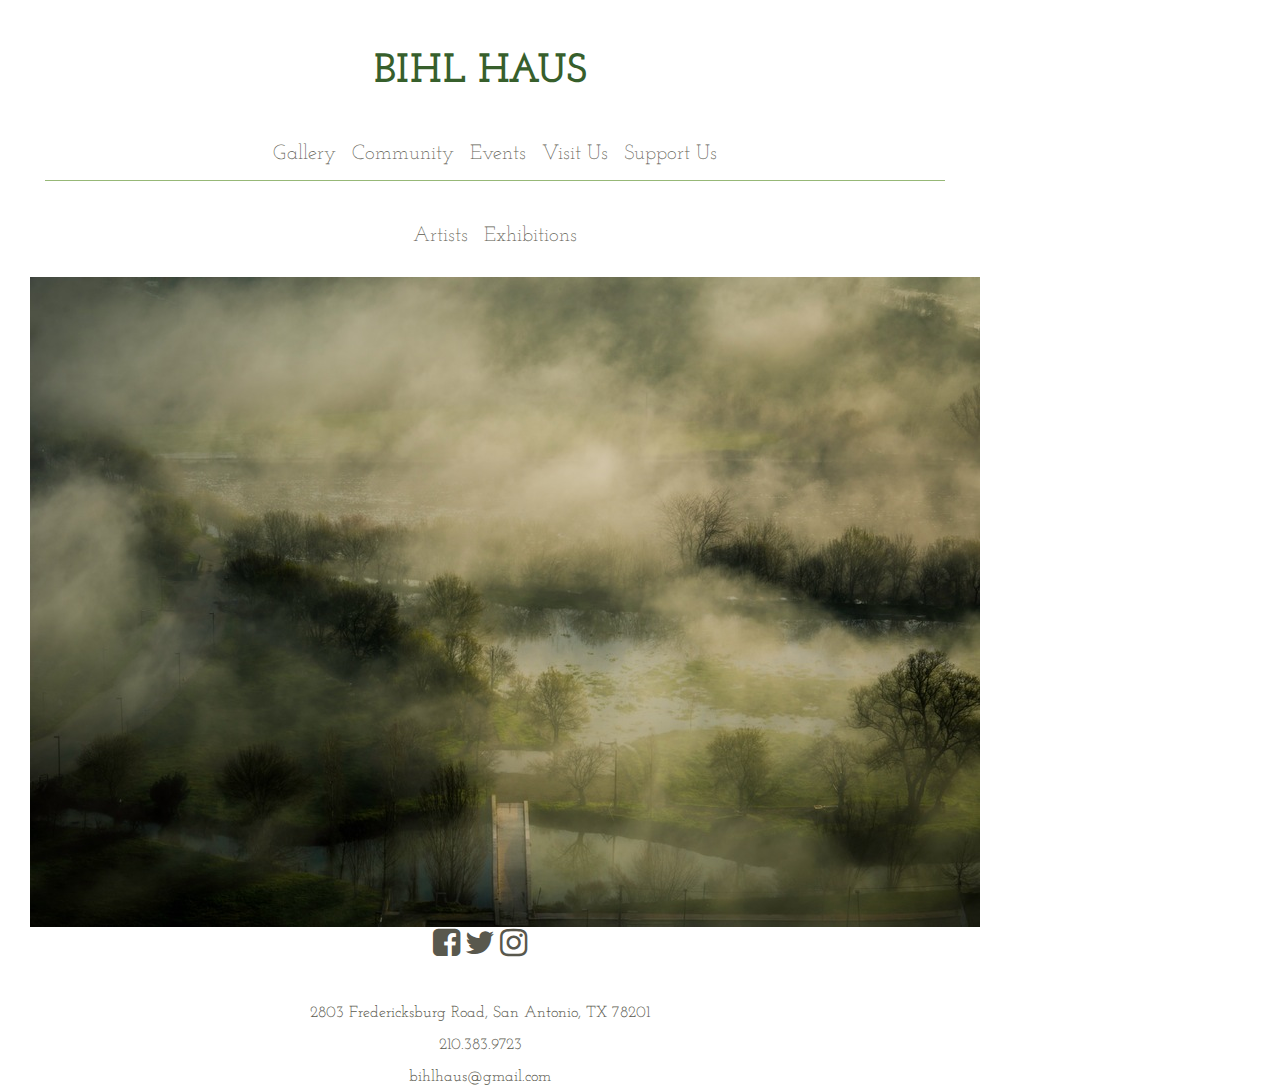
==== public/exhibit-one.html @ 08d7f9fd "added exhibit pages (one and two). Gave exhibitions a title and artist. I have almost everything per" ====
<!Doctype <html>
<head>
	<title>Exhibitions</title>
	<link rel="stylesheet" href="//maxcdn.bootstrapcdn.com/font-awesome/4.3.0/css/font-awesome.min.css">
	<link rel="stylesheet" type="text/css" href="style.css">
	<link href='http://fonts.googleapis.com/css?family=Josefin+Slab' rel='stylesheet' type='text/css'>
</head>
<body>
	<div class="canvas_wrapper">
		<div id="canvas">
			<header id="header">
				<div id="site-logo">
					<h1 class="site-logo">
						<a href="/">Bihl Haus</a>
					</h1>
				</div>

<!-- top navigation menu -->
				<div id="topNav">
					<nav class="main-nav dropdown-hover">
						<ul id="siteNav">
							<li class="page-collection">
								<a href="gallery.html">Gallery</a>
							</li>
							<li class="page-collection">
								<a href="#">Community</a>
							</li>
							<li class="page-collection">
								<a href="#">Events</a>
							</li>
							<li class="page-collection">
								<a href="visitus.html">Visit Us</a>
							</li>
							<li class="page-collection">
								<a href="supportus.html">Support Us</a>
							</li>
						</ul>
					</nav>
				</div>

				<div id="bottomNav">
					<nav class="dropdown-hover">
						<ul id="page-nav">
							<li class="page-collection">
								<a href="artists.html">Artists</a>
							</li>
							<li class="page-collection">
								<a href="exhibitions.html">Exhibitions</a>
							</li>
						</ul>
					</nav>
				</div>
			</header>

<!-- close header -->

			<section class="group exhibit-images-container">
				<img class="images" id="exhibit-image" src="images/landscape.jpg">
			</section>

<!-- close main page -->
			<div class="page-divider"></div>

		
			<footer id="footer">
				<div id="socialLinks" class="social-links">
					<nav class="bottom-nav">
						<a href="https://www.facebook.com/pages/Bihl-Haus-Arts/507134606106127?fref=ts"><i class="fa fa-facebook-square fa-2x"></i></a>
						<a href="#"><i class="fa fa-twitter fa-2x"></i></a>
						<a href="#"><i class="fa fa-instagram fa-2x"></i></a>
					</nav>
				</div>
			</footer>
<!-- close social links nav -->
		</div>
<!-- close canvas -->
	</div>	
<!-- close canvas wrapper -->
	
	<div class="footer">
		<div class="footer-content">
			<p>2803 Fredericksburg Road, San Antonio, TX 78201</p>
		</div>
		<div class="footer-content">
			<p>210.383.9723</p>
		</div>
		<div class="footer-content">
			<p>bihlhaus@gmail.com</p>
		</div>
	</div>
<!-- close footer -->
</body>
</html>
---- public/style.css ----
/*element style*/

html {
	font-size: 100%
}

body {
	font-family: 'Josefin Slab', serif;
	font-size: ;
	font-weight: ;
	font-height: ;
	line-height: ;
	font-style: ;
	background-position: top left;
 	background-size: auto;
  	background-attachment: scroll;
  	background-repeat: repeat;
  	background-color: ##fcfcff;
  	color: #666;
  	margin: 0;
  	display: inline-block;
  	text-align: center;
}

div {
	display: block;
}

header {
	display: block;
}

h1 {
	color: #0D4C23;

}

nav ul {
	margin: 0;
	padding: 0;
}

ul {
  font-size: 1.29rem;
  line-height: 2em;
  font-weight: 300;
  font-style: normal;
  color: #BF6955;
}

a {
	text-decoration: none;
}

/*class style*/

.site-logo a {
	color: rgb(55, 95, 44);
	font-size: 2.57rem;
	display: inline-block;
	font-style: none;
	text-transform: uppercase;
}

.footer {
	width: 100%;
 	float: none;
  	text-align: center;
  	color: #59584D;
}

/*Image Style*/

.images {
	text-align: center;
    height: auto;
	margin: auto;
	display: inline-block;
}
#gallery-image {
	width: 18%;
	padding: 3%;
}
#homepage-image {
	width: 40%;
	height: 80%
}
#exhibitions-image {
	width: 30%;
	height: 60%;
	padding-top 0;

}
#exhibit-image {

}
#gallery-image-photo-block {
	width: 80%;
    margin: auto;
    text-align: center;
    display: inline-block;
}

/*Image Container Style*/


.exhibit-images-container {
    margin: auto;
    text-align: center;
}

.exhibitions-title {
	margin-bottom: .5%;
}
.page-collection {
	padding: 5px;
}

.page-divider {
	border-bottom: rgb(151, 184, 119);
}

.fa-facebook-square:before {
	content: "\f082";
	color: #59584D;
}

.fa-twitter:before {
	content: "\f099";
 	color: #59584D;
}

.fa-instagram:before {
	content: "\f16d";
	color: #59584D;
}

.block-content-container {
	margin: auto;
	padding: 15px;
	width: 80%
}

.block-content p {
	padding:20px;
	line-height: 2em;
}

/*.description {;
    width: 90%;
    margin: 0 auto;
    display: block;
}
*/

/*id style*/


#canvas {
	width: 960px;
	max-width: 100%;
	margin: 0 auto;
	padding: 30px;
	position: relative;
	box-sizing: border-box;
}

#header {
	margin-bottom: 30px;
}

#header:before, 
#page:before, 
#footer:before, 
footer:before, 
.clear:before, 
#header:after, 
#page:after, 
#footer:after, 
footer:after, 
.clear:after {
  content: "";
  display: table;
}

#site-logo {
  width: 100%;
  text-align: center;
  text-decoration: none;
}

#site-logo, #topNav, #bottomNav {
  float: left;
}

#topNav,
#bottomNav {
	position: relative;
 	margin: 15px;
	width: 100%;
 	float: left;
  	text-align: center;
}

#topNav {
	border-bottom: solid 1px rgb(151, 184, 119);
}
#topNav li {
	display: inline-block;
	float: none;
}

#bottomNav li {
	display: inline-block;
	float: none;
}

#topNav a {
	color: #59584D;
}

#bottomNav a {
	color: #59584D;
}

#topNav a:hover {
	color: rgb(151, 184, 119);
}

#bottomNav a:hover {
	border-bottom: solid 2px rgb(151, 184, 119);
}

#footer {
	width: 100%;
 	float: none;
  	text-align: center;
  	text-transform: uppercase;
}

#main-page {
	margin: 90px 0;
 	position: relative;
 	display: block;
}

#map-canvas {
	width: 400px;
	height: 400px;
	margin: auto;
}

#map-container {
	padding: 20px;
	margin: auto;
}

a:active {
    color: rgb(151, 184, 119);
}


/* Smartphones (portrait and landscape) ----------- */
@media only screen 
and (min-device-width : 320px) 
and (max-device-width : 480px) {
/* Styles */
}

/* Smartphones (landscape) ----------- */
@media only screen 
and (min-width : 321px) {
/* Styles */
}

/* Smartphones (portrait) ----------- */
@media only screen 
and (max-width : 320px) {
/* Styles */
}

/* iPads (portrait and landscape) ----------- */
@media only screen 
and (min-device-width : 768px) 
and (max-device-width : 1024px) {
/* Styles */
}

/* iPads (landscape) ----------- */
@media only screen 
and (min-device-width : 768px) 
and (max-device-width : 1024px) 
and (orientation : landscape) {
/* Styles */
}

/* iPads (portrait) ----------- */
@media only screen 
and (min-device-width : 768px) 
and (max-device-width : 1024px) 
and (orientation : portrait) {
/* Styles */
}

/* Desktops and laptops ----------- */
@media only screen 
and (min-width : 1224px) {
/* Styles */
}

/* Large screens ----------- */
@media only screen 
and (min-width : 1824px) {
/* Styles */
}

/* iPhone 4 ----------- */
@media
only screen and (-webkit-min-device-pixel-ratio : 1.5),
only screen and (min-device-pixel-ratio : 1.5) {
/* Styles */
}
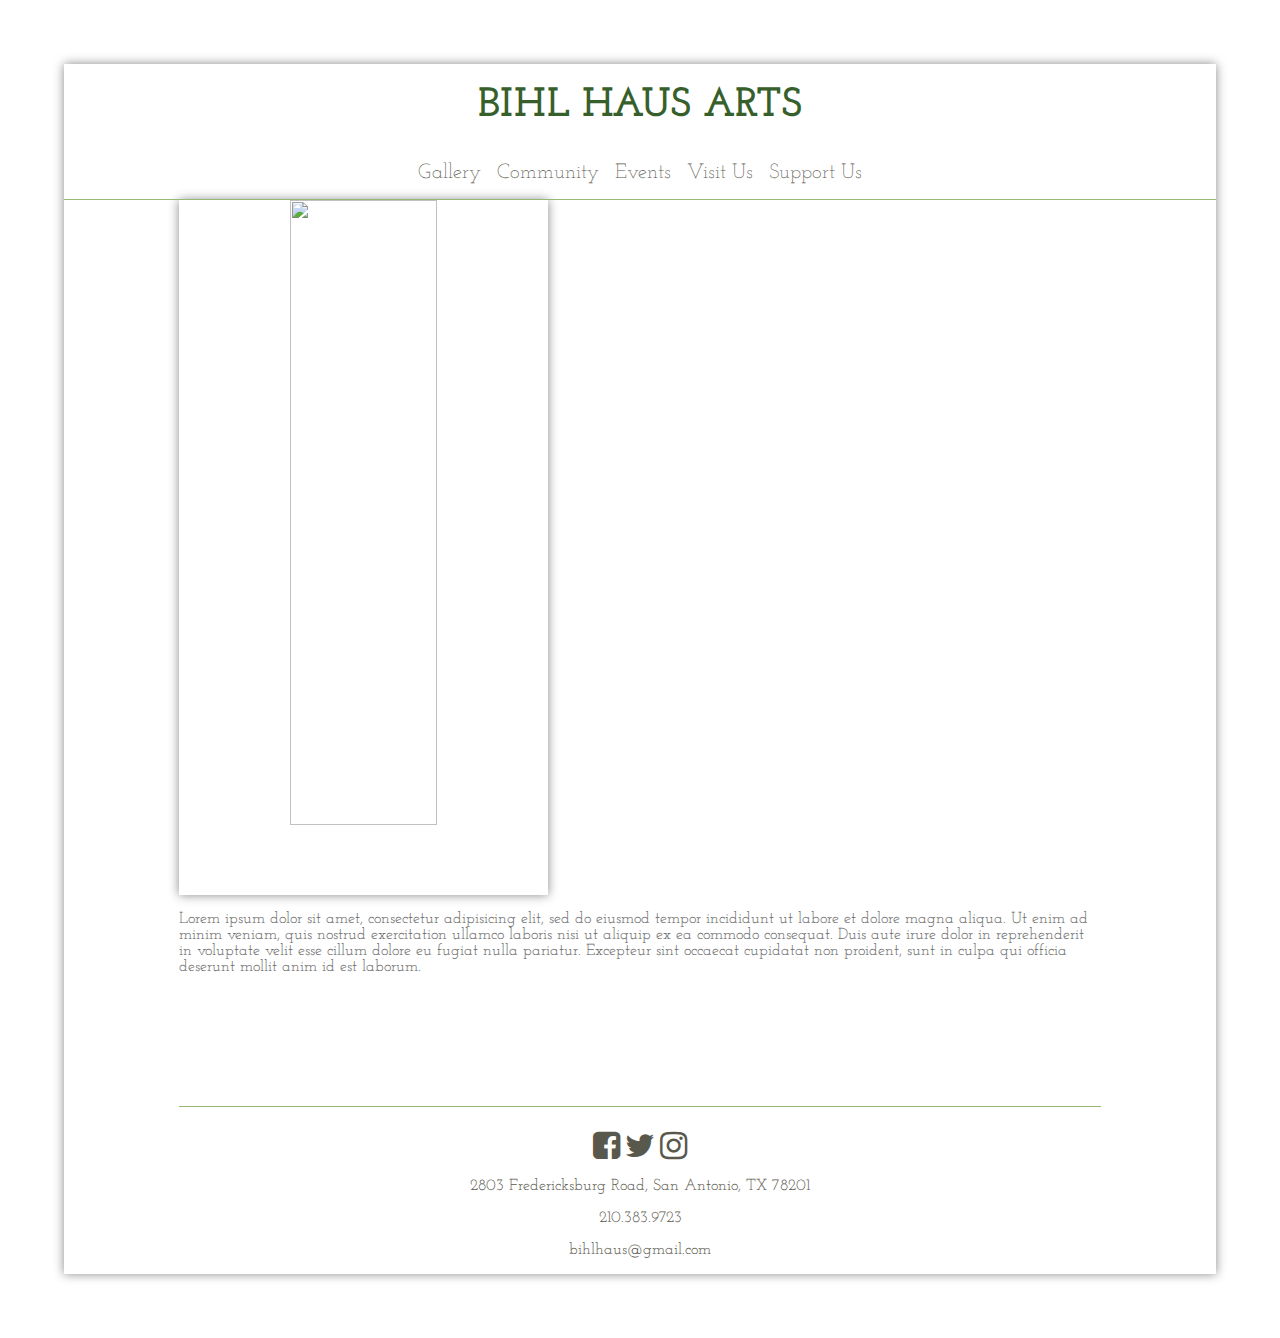
==== commit cb568a3e: "Beginning stages of adding angular to the Support Us page. Created the angular module and bootstrapp" ====
--- a/public/exhibit-one.html
+++ b/public/exhibit-one.html
@@ -1,83 +1,69 @@
 <!Doctype <html>
+
 <head>
-	<title>Exhibitions</title>
+	<title>Bihl Haus</title>
 	<link rel="stylesheet" href="//maxcdn.bootstrapcdn.com/font-awesome/4.3.0/css/font-awesome.min.css">
 	<link rel="stylesheet" type="text/css" href="style.css">
 	<link href='http://fonts.googleapis.com/css?family=Josefin+Slab' rel='stylesheet' type='text/css'>
 </head>
+
 <body>
-	<div class="canvas_wrapper">
-		<div id="canvas">
-			<header id="header">
-				<div id="site-logo">
-					<h1 class="site-logo">
-						<a href="/">Bihl Haus</a>
-					</h1>
-				</div>
+	<header>
+		<div id="site-logo">
+			<h1 class="site-logo">
+				<a href="/">Bihl Haus Arts</a>
+			</h1>
+		</div>
 
 <!-- top navigation menu -->
-				<div id="topNav">
-					<nav class="main-nav dropdown-hover">
-						<ul id="siteNav">
-							<li class="page-collection">
-								<a href="gallery.html">Gallery</a>
-							</li>
-							<li class="page-collection">
-								<a href="#">Community</a>
-							</li>
-							<li class="page-collection">
-								<a href="#">Events</a>
-							</li>
-							<li class="page-collection">
-								<a href="visitus.html">Visit Us</a>
-							</li>
-							<li class="page-collection">
-								<a href="supportus.html">Support Us</a>
-							</li>
-						</ul>
-					</nav>
-				</div>
 
-				<div id="bottomNav">
-					<nav class="dropdown-hover">
-						<ul id="page-nav">
-							<li class="page-collection">
-								<a href="artists.html">Artists</a>
-							</li>
-							<li class="page-collection">
-								<a href="exhibitions.html">Exhibitions</a>
-							</li>
-						</ul>
-					</nav>
-				</div>
-			</header>
+		<nav class="main-nav dropdown-hover" id="topNav">
+			<ul id="siteNav">
+				<li class="page-collection">
+					<a href="gallery.html">Gallery</a>
+				</li>
+				<li class="page-collection">
+					<a href="#">Community</a>
+				</li>
+				<li class="page-collection">
+					<a href="#">Events</a>
+				</li>
+				<li class="page-collection">
+					<a href="visitus.html">Visit Us</a>
+				</li>
+				<li class="page-collection">
+					<a href="supportus.html">Support Us</a>
+				</li>
+			</ul>
+		</nav>
+	</header>
 
 <!-- close header -->
-
-			<section class="group exhibit-images-container">
-				<img class="images" id="exhibit-image" src="images/landscape.jpg">
-			</section>
+	<main id="exhibit-page">
+		<section class="exhibit-images-container" id="exhibit-page-image-container">
+			<img class="images" id="exhibit-image" src="images/trees.jpg">
+			<div class="exhibit-description-container">
+				<p id="exhibit-description">Lorem ipsum dolor sit amet, consectetur adipisicing elit, sed do eiusmod
+				tempor incididunt ut labore et dolore magna aliqua. Ut enim ad minim veniam,
+				quis nostrud exercitation ullamco laboris nisi ut aliquip ex ea commodo
+				consequat. Duis aute irure dolor in reprehenderit in voluptate velit esse
+				cillum dolore eu fugiat nulla pariatur. Excepteur sint occaecat cupidatat non
+				proident, sunt in culpa qui officia deserunt mollit anim id est laborum.</p>
+			</div>
+		</section>
+	</main>
 
 <!-- close main page -->
-			<div class="page-divider"></div>
 
-		
-			<footer id="footer">
-				<div id="socialLinks" class="social-links">
-					<nav class="bottom-nav">
-						<a href="https://www.facebook.com/pages/Bihl-Haus-Arts/507134606106127?fref=ts"><i class="fa fa-facebook-square fa-2x"></i></a>
-						<a href="#"><i class="fa fa-twitter fa-2x"></i></a>
-						<a href="#"><i class="fa fa-instagram fa-2x"></i></a>
-					</nav>
-				</div>
-			</footer>
-<!-- close social links nav -->
+	<footer>
+		<div id="socialLinks" class="social-links">
+			<nav class="bottom-nav">
+				<a href="https://www.facebook.com/pages/Bihl-Haus-Arts/507134606106127?fref=ts"><i class="fa fa-facebook-square fa-2x" alt="Check us out on Facebook!"></i></a>
+				<a href="#"><i class="fa fa-twitter fa-2x" alt="Check us out on Twitter!"></i></a>
+				<a href="#"><i class="fa fa-instagram fa-2x" alt="Check us out on Instagram!"></i></a>
+			</nav>
 		</div>
-<!-- close canvas -->
-	</div>	
-<!-- close canvas wrapper -->
-	
-	<div class="footer">
+
 		<div class="footer-content">
 			<p>2803 Fredericksburg Road, San Antonio, TX 78201</p>
 		</div>
@@ -87,7 +73,9 @@
 		<div class="footer-content">
 			<p>bihlhaus@gmail.com</p>
 		</div>
-	</div>
+	</footer>
+
 <!-- close footer -->
+
 </body>
 </html>--- a/public/style.css
+++ b/public/style.css
@@ -17,9 +17,21 @@
   	background-repeat: repeat;
   	background-color: ##fcfcff;
   	color: #666;
-  	margin: 0;
+  	margin: 5%;
+  	width: 90%
   	display: inline-block;
   	text-align: center;
+  	box-shadow: 0px 0px 10px #888888;
+
+
+}
+
+main {
+	width: 100%;
+	max-width: 100%;
+	box-sizing: border-box;
+	margin-bottom: 10%;
+	margin-top: 7.25%;
 }
 
 div {
@@ -28,6 +40,7 @@
 
 header {
 	display: block;
+	margin-bottom: 30px;
 }
 
 h1 {
@@ -46,11 +59,35 @@
   font-weight: 300;
   font-style: normal;
   color: #BF6955;
-}
-
+  list-style-type: none;
+}
+
+ol {
+	font-size: 1rem;
+	line-height: 1.5em;
+  	font-weight: 200;
+  	font-style: normal;
+	list-style-type: none;
+}
 a {
 	text-decoration: none;
 }
+
+footer {
+	width: 80%;
+ 	float: none;
+  	text-align: center;
+  	color: #59584D;
+  	border-top: solid 1px rgb(151, 184, 119);
+  	padding-top: 2%;
+  	display: inline-block;
+}
+
+fieldset {
+	border:none;
+}
+
+
 
 /*class style*/
 
@@ -60,13 +97,6 @@
 	display: inline-block;
 	font-style: none;
 	text-transform: uppercase;
-}
-
-.footer {
-	width: 100%;
- 	float: none;
-  	text-align: center;
-  	color: #59584D;
 }
 
 /*Image Style*/
@@ -76,14 +106,18 @@
     height: auto;
 	margin: auto;
 	display: inline-block;
+	box-shadow: 0px 0px 10px #888888;
 }
 #gallery-image {
-	width: 18%;
-	padding: 3%;
+	width: 23%;
+    height: 32%;
+    padding: 0;
+    margin: .7%;
 }
 #homepage-image {
-	width: 40%;
-	height: 80%
+	width: 50%;
+	height: 80%;
+	box-shadow: 5px 5px 13px #888888;
 }
 #exhibitions-image {
 	width: 30%;
@@ -92,6 +126,10 @@
 
 }
 #exhibit-image {
+	width: 40%;
+	height: 90%;
+}
+#exhibit-page {
 
 }
 #gallery-image-photo-block {
@@ -100,9 +138,22 @@
     text-align: center;
     display: inline-block;
 }
+#exhibit-description {
+	display: inline-block;
+	text-align: left;
+}
 
 /*Image Container Style*/
 
+/*Form Style*/
+
+#top-fieldset {
+	text-align: left;
+	padding-left: 5%;
+}
+#bottom-fieldset {
+	text-align: center;
+}
 
 .exhibit-images-container {
     margin: auto;
@@ -116,10 +167,6 @@
 	padding: 5px;
 }
 
-.page-divider {
-	border-bottom: rgb(151, 184, 119);
-}
-
 .fa-facebook-square:before {
 	content: "\f082";
 	color: #59584D;
@@ -135,48 +182,27 @@
 	color: #59584D;
 }
 
-.block-content-container {
-	margin: auto;
-	padding: 15px;
-	width: 80%
-}
-
-.block-content p {
-	padding:20px;
-	line-height: 2em;
-}
-
-/*.description {;
-    width: 90%;
+
+.block-content  {
+	padding: 10px;
+    line-height: 2rem;
+    font-size: 1.25rem;
+	text-align: left;
+	width: 90%;
     margin: 0 auto;
     display: block;
 }
-*/
+
 
 /*id style*/
 
 
-#canvas {
-	width: 960px;
-	max-width: 100%;
-	margin: 0 auto;
-	padding: 30px;
-	position: relative;
-	box-sizing: border-box;
-}
-
-#header {
-	margin-bottom: 30px;
-}
-
-#header:before, 
+header:before, 
 #page:before, 
-#footer:before, 
 footer:before, 
 .clear:before, 
-#header:after, 
+header:after, 
 #page:after, 
-#footer:after, 
 footer:after, 
 .clear:after {
   content: "";
@@ -196,7 +222,6 @@
 #topNav,
 #bottomNav {
 	position: relative;
- 	margin: 15px;
 	width: 100%;
  	float: left;
   	text-align: center;
@@ -229,13 +254,6 @@
 
 #bottomNav a:hover {
 	border-bottom: solid 2px rgb(151, 184, 119);
-}
-
-#footer {
-	width: 100%;
- 	float: none;
-  	text-align: center;
-  	text-transform: uppercase;
 }
 
 #main-page {
@@ -248,11 +266,18 @@
 	width: 400px;
 	height: 400px;
 	margin: auto;
+	box-shadow: 5px 5px 13px #888888;
+
 }
 
 #map-container {
 	padding: 20px;
 	margin: auto;
+}
+
+#exhibit-page-image-container {
+	text-align: left;
+	margin: 10%;
 }
 
 a:active {
